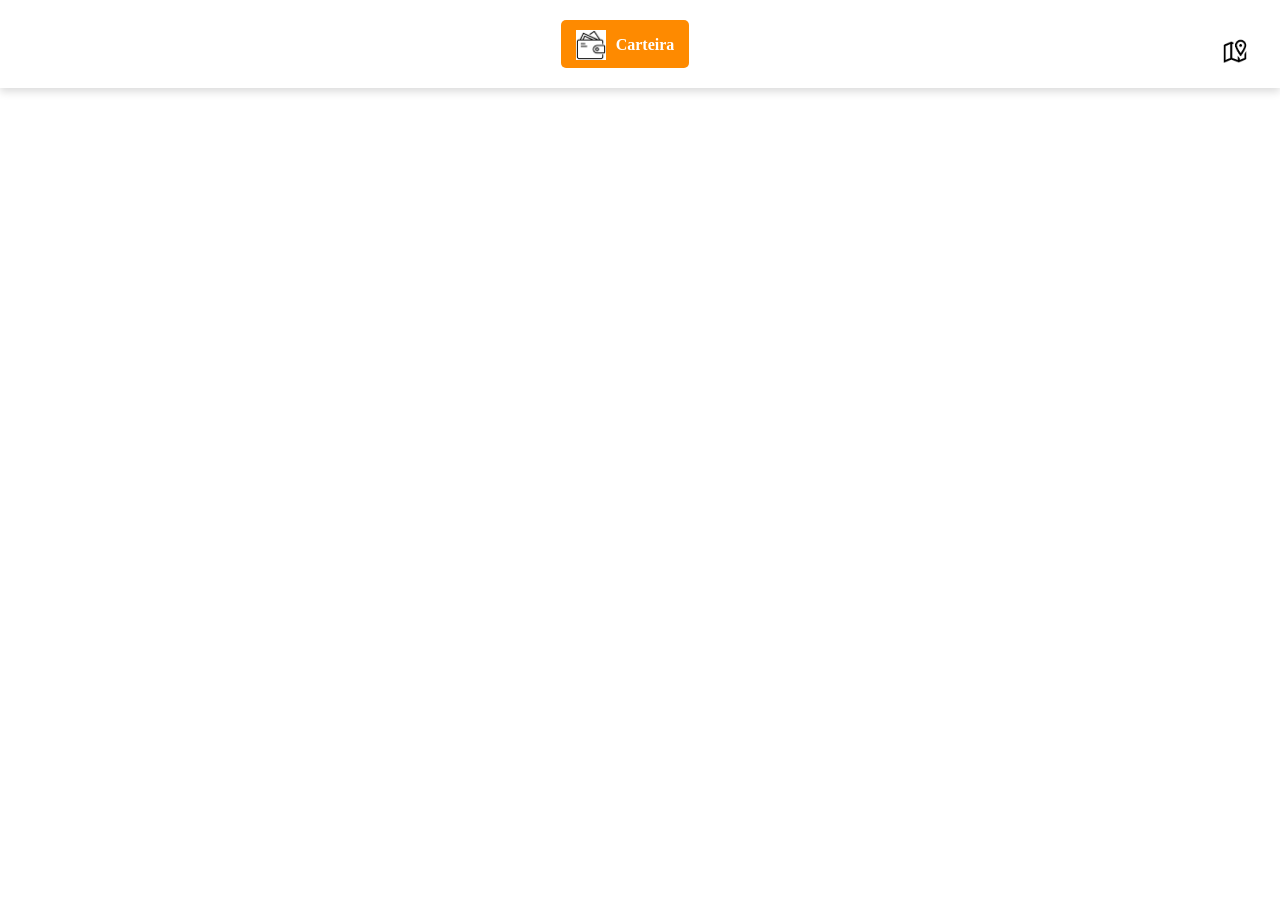
==== carteira.html @ 01216f44 "atualização de mapa" ====
<!DOCTYPE html>
<html lang="pt-br">
<head>
    <meta charset="UTF-8">
    <meta name="viewport" content="width=device-width, initial-scale=1.0">
    <title>Carteira</title>
    <link rel="stylesheet" href="css/carteira.css">
</head>
<body>
    <main>
        <nav>
            <a href="perfil.html"><img src="img/icone-perfil.png" alt=""></a>
            <a class="carteira" href="carteira.html"><img src="img/icone-carteira.jpg" alt="Carteira">Carteira</a>
            <a href="mapa.html"><img src="img/icone-mapa.jpg" alt="Mapa"></a>
        </nav>
    </main>
</body>
</html>
---- css/carteira.css ----
* {
    margin: 0;
    padding: 0;
    box-sizing: border-box;
}

nav img {
    width: 30px;
    height: auto;
    margin-right: 10px;
    position: relative;
    bottom: -10px;
}

nav {
    display: flex;
    justify-content: space-between;
    align-items: center;
    padding: 20px;
    background-color: #fff;
    box-shadow: #ddd 0px 4px 8px;
}

.carteira {
    text-decoration: none;
    color: #fff;
    background-color: #FE8A00;
    padding-bottom: 14px;
    padding-left: 15px;
    padding-right: 15px;
    border-radius: 5px;
    font-size: 16px;
    font-weight: bold;
}
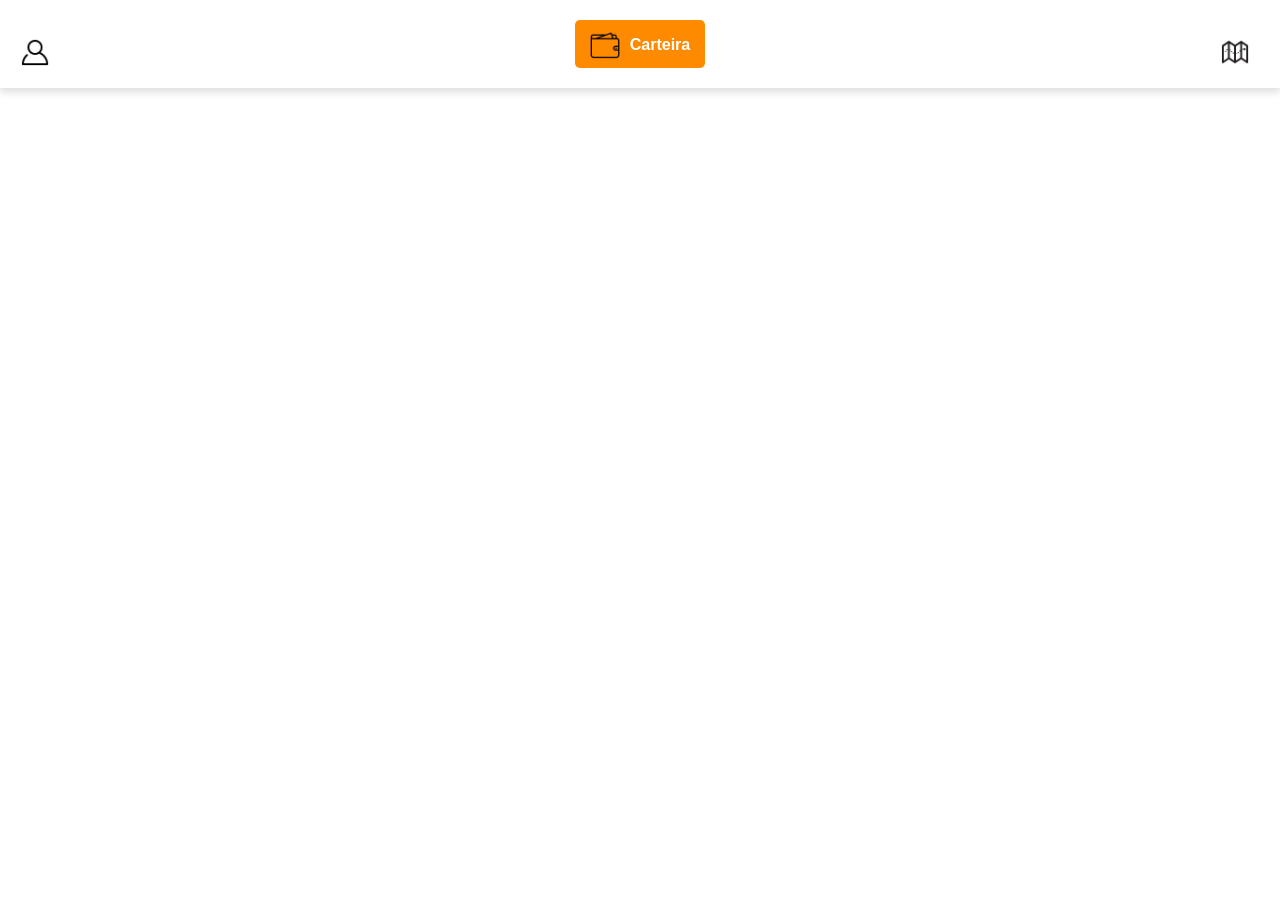
==== commit 1e88cf0c: "alterações na aba mapa" ====
--- a/carteira.html
+++ b/carteira.html
@@ -8,10 +8,11 @@
 </head>
 <body>
     <main>
+        
         <nav>
             <a href="perfil.html"><img src="img/icone-perfil.png" alt=""></a>
-            <a class="carteira" href="carteira.html"><img src="img/icone-carteira.jpg" alt="Carteira">Carteira</a>
-            <a href="mapa.html"><img src="img/icone-mapa.jpg" alt="Mapa"></a>
+            <a class="carteira" href="carteira.html"><img src="img/icone-carteira.png" alt="Carteira">Carteira</a>
+            <a href="mapa.html"><img src="img/icone-mapa.png" alt="Mapa"></a>
         </nav>
     </main>
 </body>
--- a/css/carteira.css
+++ b/css/carteira.css
@@ -2,6 +2,7 @@
     margin: 0;
     padding: 0;
     box-sizing: border-box;
+    font-family: Arial, Helvetica, sans-serif;
 }
 
 nav img {
